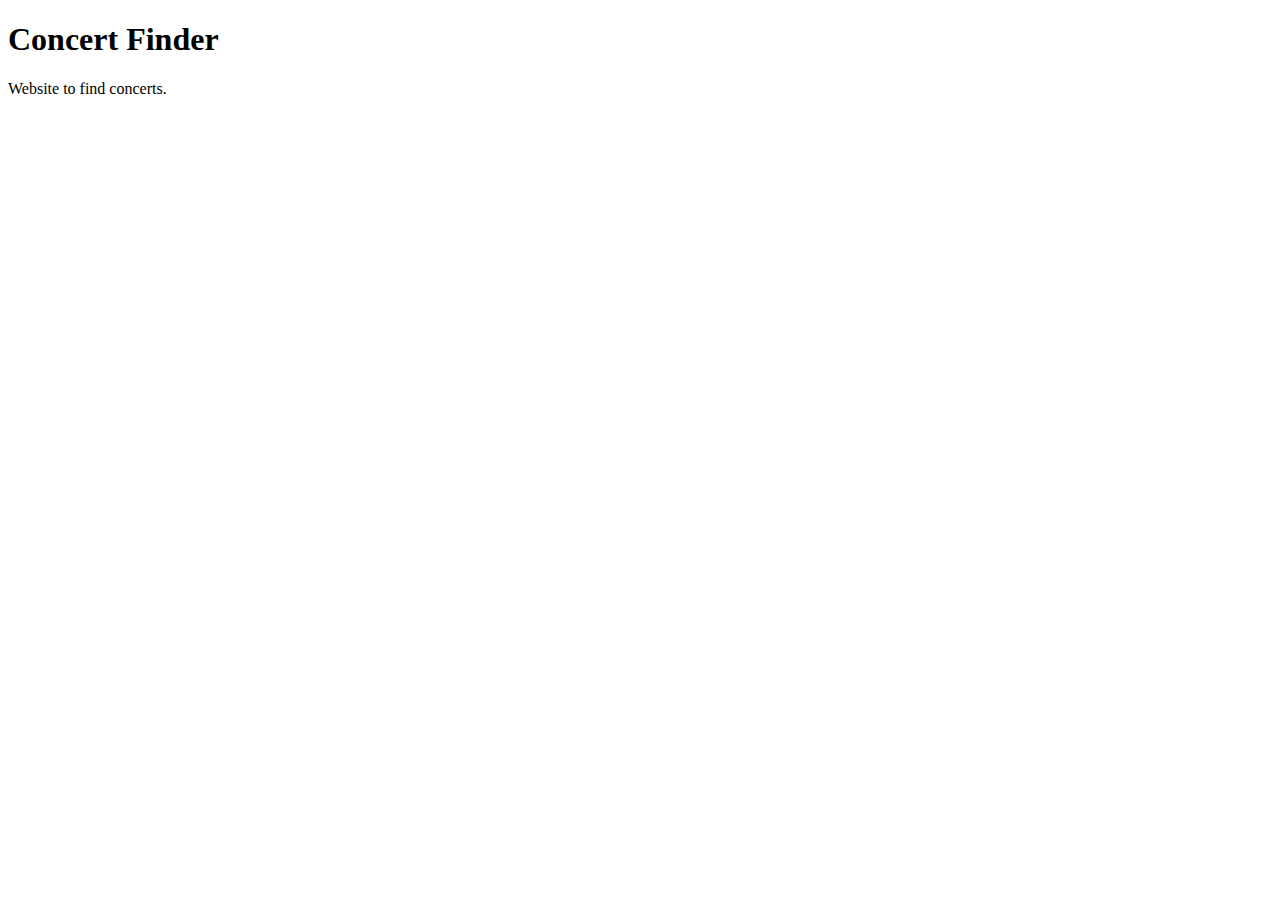
==== index.html @ 5861cf77 "Create index.html" ====
<!DOCTYPE html>
				<html lang="en">
				<head>
				  <title>Concert Finder</title>
				  <meta charset="UTF-8">
				  <meta name="viewport" content="width=device-width, initial-scale=1">
				</head>
				<body>
				
				<h1>Concert Finder</h1>
				<p>Website to find concerts.</p>
				
				
				</body>
</html>
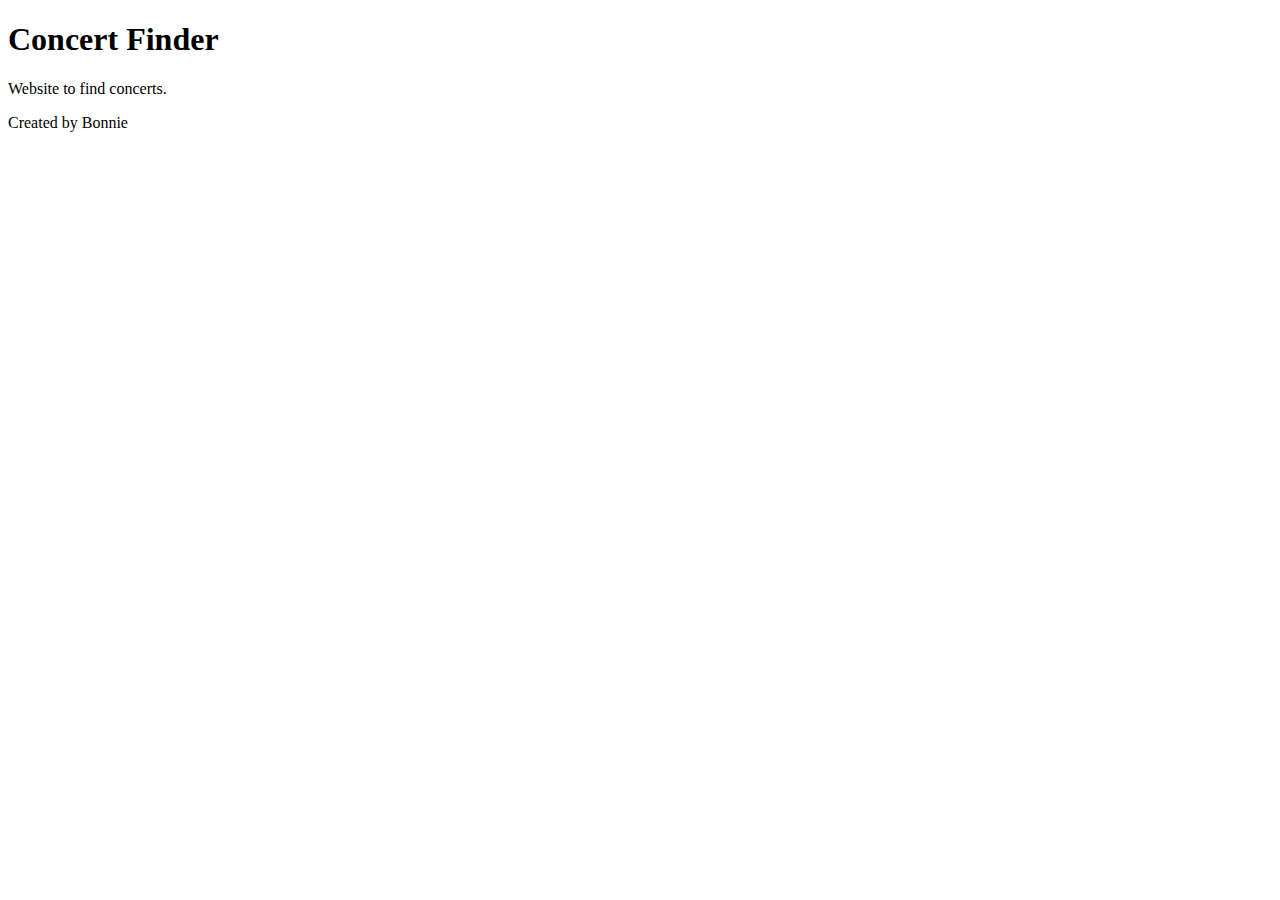
==== commit b5e2dacf: "Update index.html" ====
--- a/index.html
+++ b/index.html
@@ -9,6 +9,8 @@
 				
 				<h1>Concert Finder</h1>
 				<p>Website to find concerts.</p>
+				<p>Created by Bonnie</p>
+					
 				
 				
 				</body>
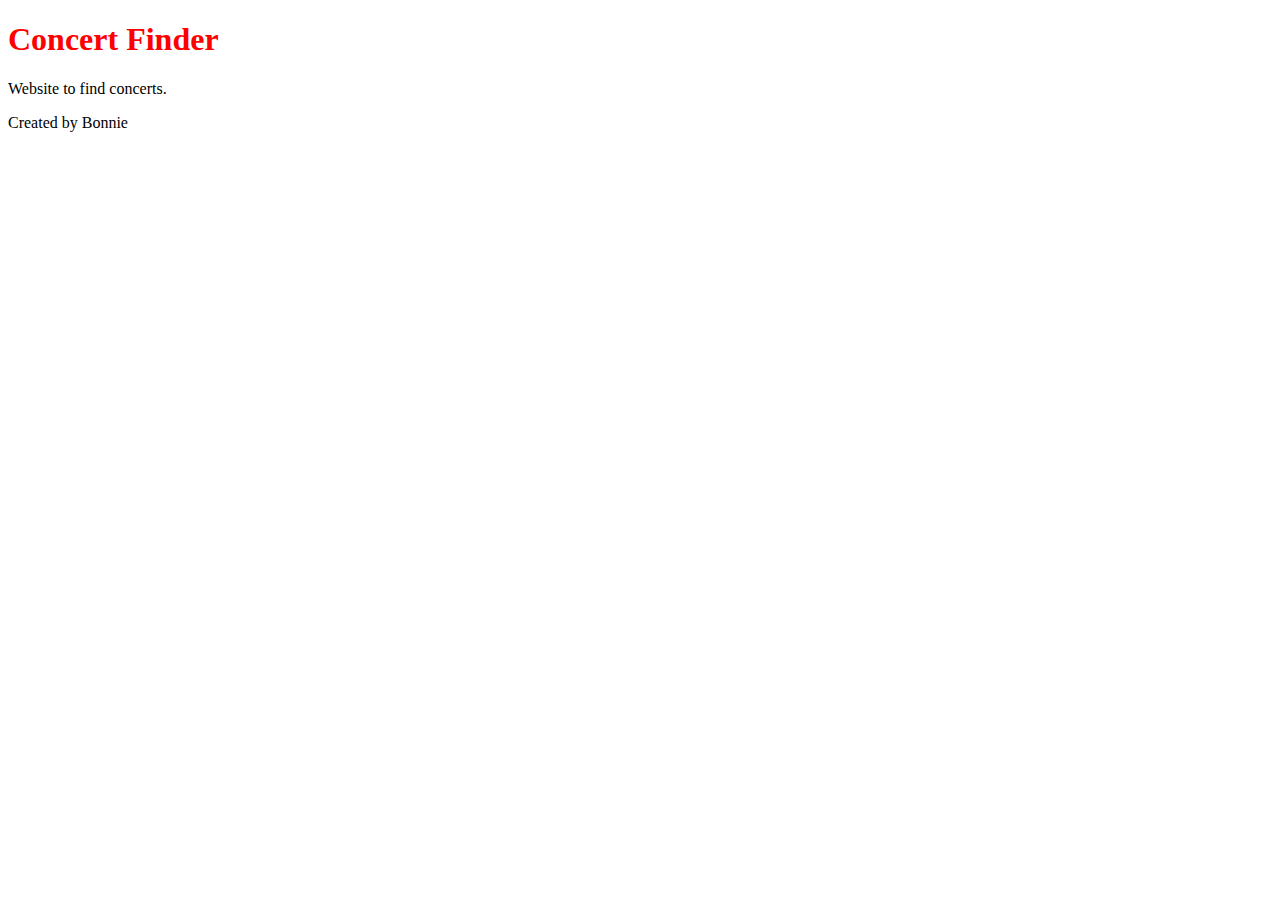
==== commit 1756bc3c: "Update index.html" ====
--- a/index.html
+++ b/index.html
@@ -4,6 +4,7 @@
 				  <title>Concert Finder</title>
 				  <meta charset="UTF-8">
 				  <meta name="viewport" content="width=device-width, initial-scale=1">
+				<link rel="stylesheet" href="styles.css">
 				</head>
 				<body>
 				
--- a/styles.css
+++ b/styles.css
@@ -0,0 +1,3 @@
+h1 {
+				  color: red;
+}
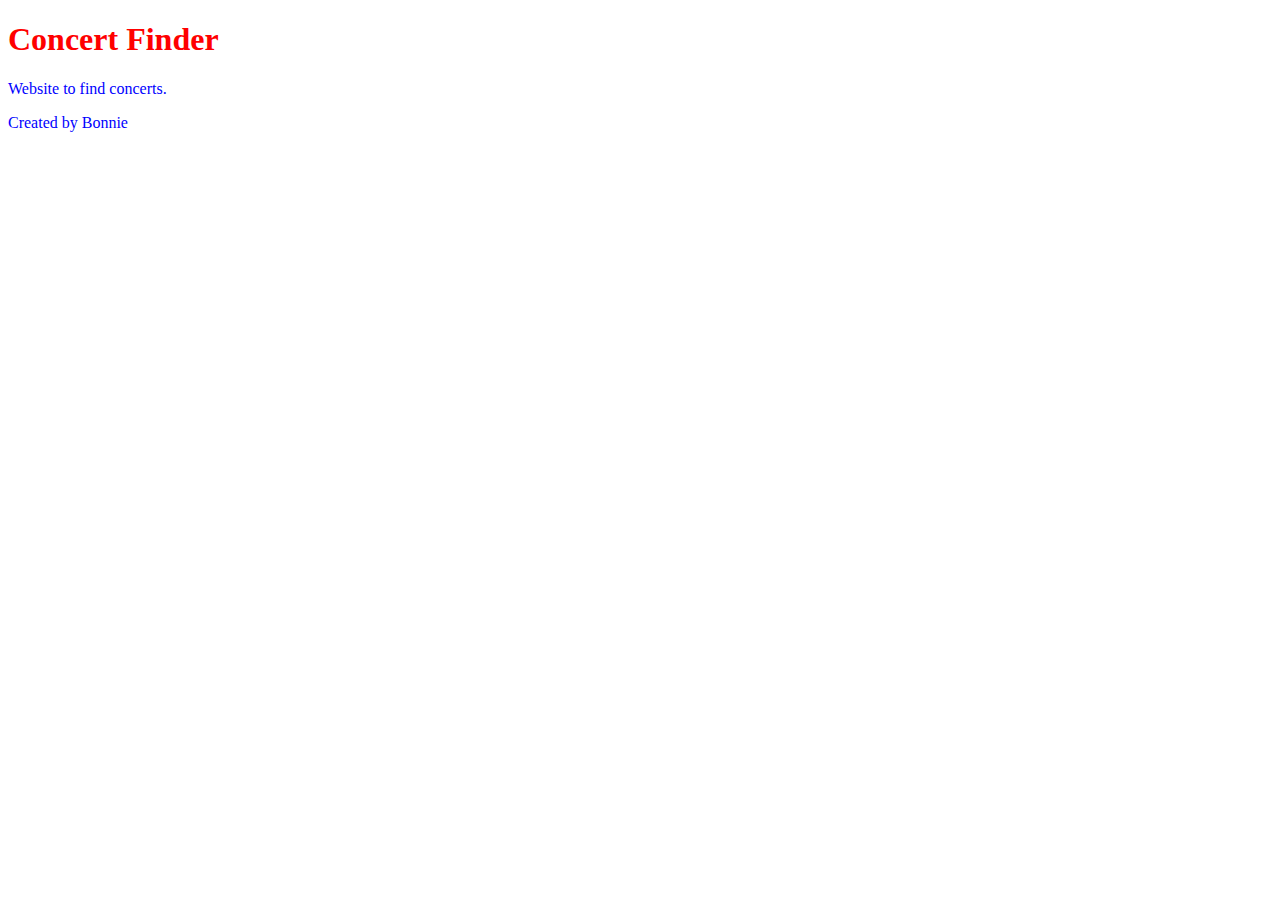
==== commit 5d7ef357: "Update index.html" ====
--- a/index.html
+++ b/index.html
@@ -9,7 +9,7 @@
 				<body>
 				
 				<h1>Concert Finder</h1>
-				<p>Website to find concerts.</p>
+				<p class="sentence"> Website to find concerts. </p>
 				<p>Created by Bonnie</p>
 					
 				
--- a/styles.css
+++ b/styles.css
@@ -1,3 +1,6 @@
 h1 {
 				  color: red;
 }
+p{
+	color: blue;
+}
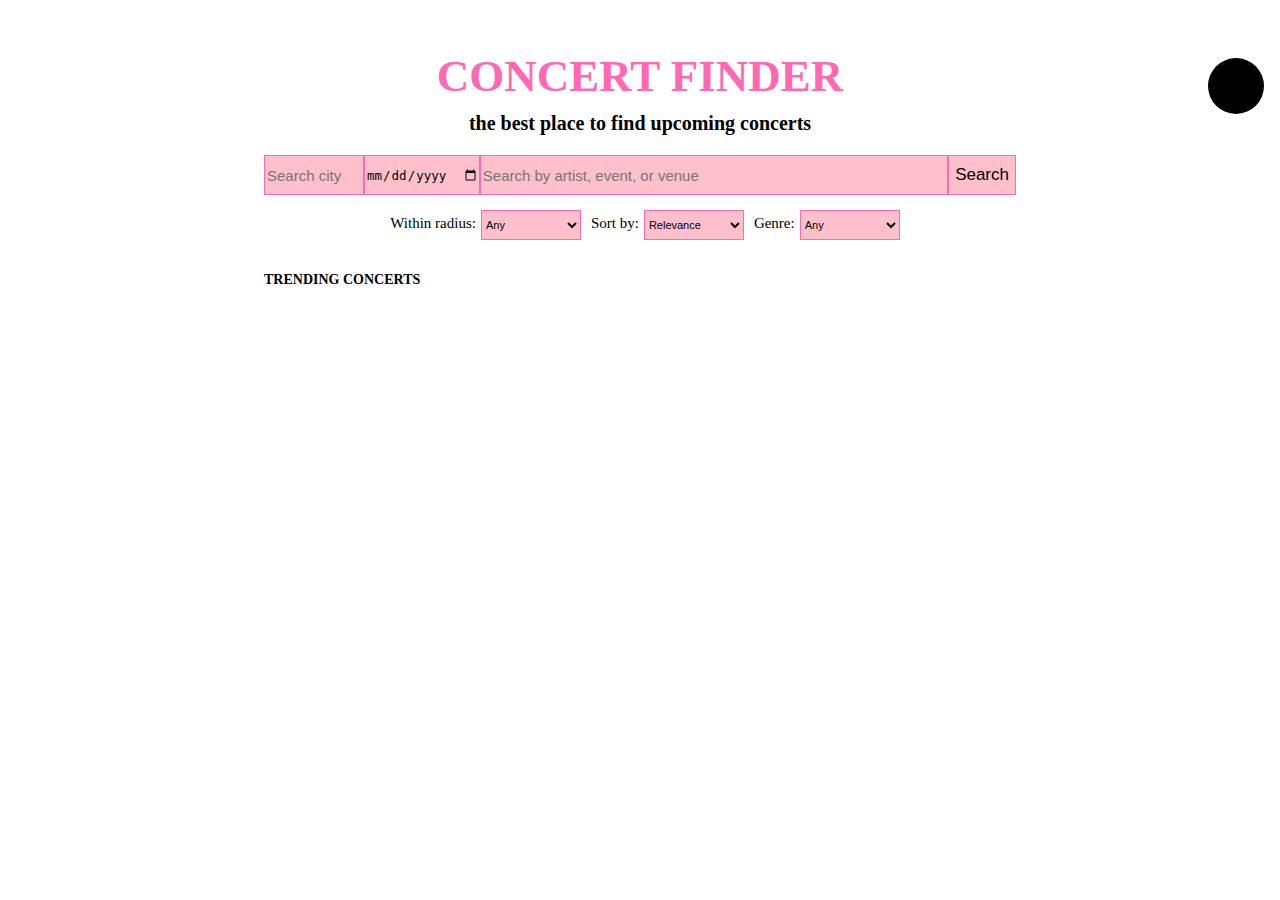
==== commit 728d968e: "Add files via upload" ====
--- a/index.html
+++ b/index.html
@@ -1,18 +1,104 @@
 <!DOCTYPE html>
-				<html lang="en">
-				<head>
-				  <title>Concert Finder</title>
-				  <meta charset="UTF-8">
-				  <meta name="viewport" content="width=device-width, initial-scale=1">
-				<link rel="stylesheet" href="styles.css">
-				</head>
-				<body>
-				
-				<h1>Concert Finder</h1>
-				<p class="sentence"> Website to find concerts. </p>
-				<p>Created by Bonnie</p>
-					
-				
-				
-				</body>
-</html>
+<html lang="en">
+
+<head>
+  <script src="search.js" defer></script>
+  <meta charset="UTF-8">
+  <meta http-equiv="X-UA-Compatible" content="IE=edge">
+  <meta name="viewport" content="width=device-width, initial-scale=1.0">
+  <link rel="stylesheet" href="https://fonts.googleapis.com/css2?family=Material+Symbols+Outlined:opsz,wght,FILL,GRAD@20..48,100..700,0..1,-50..200" />
+  <link rel="stylesheet" href="style_score_search.css">
+  <title>Document</title>
+</head>
+
+<body>
+  <div class="search-wrapper">
+    <button id="spotify-login"><i class="fa-brands fa-spotify"></i></button>
+    <header>
+      <link rel="stylesheet" href="https://cdnjs.cloudflare.com/ajax/libs/font-awesome/6.5.1/css/all.min.css"
+        integrity="sha512-DTOQO9RWCH3ppGqcWaEA1BIZOC6xxalwEsw9c2QQeAIftl+Vegovlnee1c9QX4TctnWMn13TZye+giMm8e2LwA=="
+        crossorigin="anonymous" referrerpolicy="no-referrer" />
+
+      <a id="home-page-button" href="index.html"><h2 id="name"> CONCERT FINDER </h2></a>
+      <h3 id="slogan"> the best place to find upcoming concerts </h3>
+    </header>
+    <div id="search-and-sort">
+      <div id="search-container">
+
+        <div id="city-dropdown" class="dropdown-content" onmouseleave="myFunction2()">
+          <input type="search" id="city" placeholder="Search city" onclick="myFunction()">
+          <button style="display: none; visibility: hidden;" id="location-button">use current location</button>
+        </div>
+        <input type="date" id="date">
+        <input type="text" id="search" placeholder="Search by artist, event, or venue">
+        <button type="button" id="search-button">Search</button>
+      </div>
+
+      <div id="search-sort">
+        <br>
+        <label for="radius">Within radius:</label>
+        <select id="radius">
+          <option value="">Any</option>
+          <option value="25">25 Miles</option>
+          <option value="50">50 Miles</option>
+          <option value="75">75 Miles</option>
+          <option value="100">100 Miles</option>
+        </select>
+
+
+
+
+        <label for="sort">Sort by: </label>
+        <select id="sort">
+          <option value="relevance,desc">Relevance</option>
+          <option value="name,asc">A-Z</option>
+          <option value="name,desc">Z-A</option>
+          <option value="date,asc">Date</option>
+          <option value="distance,asc">Distance</option>
+        </select>
+        <label for="genre">Genre:</label>
+        <select id="genre">
+          <option value="">Any</option>
+          <option value="Alternative">Alternative</option>
+          <option value="Ballads">Ballads/Romantic</option>
+          <option value="Blues">Blues</option>
+          <option value="Chanson+Francaise">Chanson Francaise</option>
+          <option value="Classical">Classical</option>
+          <option value="Country">Country</option>
+          <option value="Dance">Dance/Electronic</option>
+          <option value="Folk">Folk</option>
+          <option value="Hip-Hop">Hip-Hop/Rap</option>
+          <option value="Jazz">Jazz</option>
+          <option value="Latin">Latin</option>
+          <option value="Medieval">Medieval/Renaissance</option>
+          <option value="Metal">Metal</option>
+          <option value="New+Age">New Age</option>
+          <option value="Other">Other</option>
+          <option value="Pop">Pop</option>
+          <option value="RB">R&B</option>
+          <option value="Reggae">Reggae</option>
+          <option value="Religious">Religious</option>
+          <option value="Rock">Rock</option>
+          <option value="World">World</option>
+        </select>
+      </div>
+    </div>
+  </div>
+  <br>
+  <div id="totalresults"></div>
+  <h3 id="trending-concerts"></h3>
+  <div class="concert-cards"></div>
+  <template class="concertcardtemplate">
+    <div class="card">
+      <div class="header"></div>
+      <div class="body"></div>
+    </div>
+  </template>
+  <div id="page">
+    <button id="previous-button"><span class="material-symbols-outlined">arrow_back_ios</span></button>
+    <button id="next-button"><span class="material-symbols-outlined">arrow_forward_ios</span></button>
+  </div>
+
+</body>
+
+</html>--- a/style_score_search.css
+++ b/style_score_search.css
@@ -0,0 +1,383 @@
+body {
+  font-family: 'Palatino', Times, sans-serif
+}
+
+.your-class::-webkit-input-placeholder {
+  color: black;
+}
+
+/* #spotify-login{
+  position: absolute;
+  right: 3vw;
+
+} */
+.search-wrapper {
+  position: relative;
+}
+
+#spotify-login {
+  /* position: absolute;
+  top: 8px;
+  right: 8px;
+  padding: 10px;
+  background: black;
+  color:#f7b0cb;
+  display: block;
+  text-align: center;
+  width: 35px;
+  height: 35px; */
+  display: flex;
+  /* Change to flex box*/
+  align-items: center;
+  /* Center vertically */
+  justify-content: center;
+  /* Center horizontally */
+  width: 56px;
+  height: 56px;
+  background: black;
+  padding: 1px;
+  text-align: center;
+  border-radius: 50px;
+  color: #1DB954;
+  font-weight: bold;
+  line-height: 25px;
+  position: absolute;
+  top: 8px;
+  right: 8px;
+  z-index: 2;
+  border: 0px;
+
+}
+
+#spotify-login:hover {
+  color: #199c47;
+  cursor: pointer;
+
+}
+
+.fa-brands {
+  font-size: 60px;
+
+}
+
+#name {
+  text-align: center;
+  font-size: 45px;
+  color: hotpink;
+  position: relative;
+  margin-top: 50px;
+  margin-bottom: 20px;
+
+}
+
+#name:hover{
+  color:deeppink;
+}
+
+#slogan {
+  text-align: center;
+  font-size: 20px;
+  margin-top: -10px;
+}
+
+
+#popular-concerts {
+  cursor: pointer;
+  color: black;
+  padding: 1rem;
+  border: 0.1rem solid hotpink;
+  margin-bottom: 1.4rem;
+  background: #f7f7f7;
+  font-size: 10px;
+  width: 10vw;
+  height: 10vw;
+  margin: 20px;
+}
+#search-concerts {
+  display: flex;
+  cursor: pointer;
+  color: black;
+  padding: 1rem;
+  border: 0.1rem solid hotpink;
+  margin-bottom: 1.4rem;
+  background: #f7f7f7;
+  font-size: 10px;
+  width: 60vw;
+  height: 10vw;
+  margin: 5px;
+}
+#search-concerts >.body {
+  height: 10vw;
+  width: 53vw;
+  display: flex;
+  justify-content: space-between;
+  align-items: center;
+}
+#search-concert-cards{
+  display: flex;
+  flex-wrap: wrap;
+  justify-content: center;
+  margin-left: 18vw;
+  margin-right: 17vw;
+  flex-direction: column;
+}
+.card body {
+  width: 50%;
+  height: 50%;
+}
+#trending-concerts {
+  font-size: 14px;
+  margin-left: 20vw;
+}
+
+#popular-concerts {
+  margin-right: 1.4rem;
+}
+
+#popularConcertContainer {
+  display: flex;
+  flex-wrap: wrap;
+  justify-content: center;
+  margin-left: 17vw;
+  margin-right: 17vw;
+}
+
+
+.buyTickets:hover {
+  background: #d19fa9;
+}
+
+.card:hover {
+  background: #faedf0;
+}
+
+.hide {
+  display: none;
+}
+
+#popularConcertContainer img {
+  height: 100%;
+  width: 100%;
+}
+
+/* Only apply to non-trending concert card images.  */
+#search-concerts>.body>img {
+  height: 70%;
+  width: 18%;
+}
+
+#search-concerts>.header {
+    margin-right: 2vw;
+    display: flex;
+    align-items: center;
+    font-size: 17px;
+}
+
+
+
+
+
+#search {
+  /* height: 100%; */
+  width: 700px;
+  background: pink;
+  font-size: 15px;
+  border: 1.5px solid hotpink;
+}
+
+#search::placeholder {
+  font-size: 15px;
+}
+
+#date {
+  /* height: 100%; */
+  width: 15%;
+  box-sizing: content-box;
+  background: pink;
+  font-size: 12.5px;
+  border: 1.5px solid hotpink;
+  cursor: pointer;
+}
+
+
+
+#location-button:hover {
+  background: #d19fa9;
+}
+
+#location-button {
+  /* width: 100%; */
+  height: 4vh;
+  background: pink;
+  font-size: 14px;
+  border: 1.5px solid hotpink;
+  cursor: pointer;
+  z-index: 3;
+  /* display: none; */
+  position: relative;
+}
+
+
+#city {
+  width: 100px;
+  height: 100%;
+  background: pink;
+  border: 1.5px solid hotpink;
+  font-size: 15px;
+  /* border-radius: 0.4rem; */
+}
+#city-dropdown{
+  /* height: 100%; */
+}
+/* #city::placeholder {
+
+
+} */
+.search-wrapper select {
+  height: 30px;
+  width: 100px;
+  background: pink;
+  font-size: 11px;
+  border: 1.5px solid hotpink;
+  border-radius: 0.4px;
+  margin-top: 5px;
+  margin-left: 5px;
+
+}
+
+/* #search-sort {
+  margin-left: 205px;
+} */
+
+.search-wrapper label {
+  font-size: 15px;
+  margin-left: 10px;
+  margin-top: 10px;
+}
+
+#search-and-sort {
+  display: flex;
+  justify-content: flex-start;
+  align-content: center;
+  flex-direction: column;
+}
+
+#search-container {
+  display: flex;
+  /* justify-content: center;  */
+  margin-left: 20vw;
+  margin-right: 20vw;
+  align-items: stretch;
+  height: 40px;
+}
+#search-sort{
+  display: flex;
+  justify-content: center;
+  margin-left: 25vw;
+  margin-right: 25vw;
+  align-content: center;
+  margin-top: 10px;
+}
+
+#next-button {
+  display: none;
+  padding-inline: 4px;
+}
+
+#previous-button {
+  display: none;
+}
+
+footer {
+  background: pink;
+  bottom: 0;
+
+}
+
+
+/* #radius, #sort, #genre {
+  width: 10%;
+  height: 5vw;
+  font-size: 1.5vw;
+} */
+
+.buyTickets {
+  /* margin-top: 1rem; */
+  display: block;
+  text-decoration: none;
+  background: pink;
+  color: black;
+  padding: 0.5rem;
+  border: 1.5px solid hotpink;
+  border-radius: 0.4rem;
+  text-align: center;
+  /* text-align: justify; */
+  width: 20%;
+  /* height: 3vw; */
+  font-size: 18px;
+}
+
+
+/* #location-button{
+  width: 20%;
+  height: 5vw;
+} */
+
+
+
+/*
+/* The navigation bar */
+.navbar {
+  background-color: pink;
+  text-align: center;
+  position: fixed;
+  /* Set the navbar to fixed position */
+  top: 0;
+  /* Position the navbar at the top of the page */
+  width: 100%;
+}
+
+#search-button {
+  /* height: 100%; */
+  background: pink;
+  font-size: 17px;
+  border: 1.5px solid hotpink;
+  cursor: pointer;
+  /*margin-left: -2.7rem;*/
+}
+
+#search-button:hover {
+  background: #d19fa9;
+}
+
+#totalresults {
+  font-size: 14px;
+  margin-left: 18vw;
+}
+#search-concerts > .body > h4 {
+    width: 24vw;
+    font-size: 18px;
+    font-weight: normal;
+}
+div#page {
+
+    text-align: center;
+}
+button#previous-button {
+    margin-right: -0.25vw;
+    padding-right: 0.2px;
+    
+}
+
+.material-symbols-outlined {
+  font-size: 12px;
+}
+
+#home-page-button{
+  text-decoration: none;
+}
+
+
+
+
+
